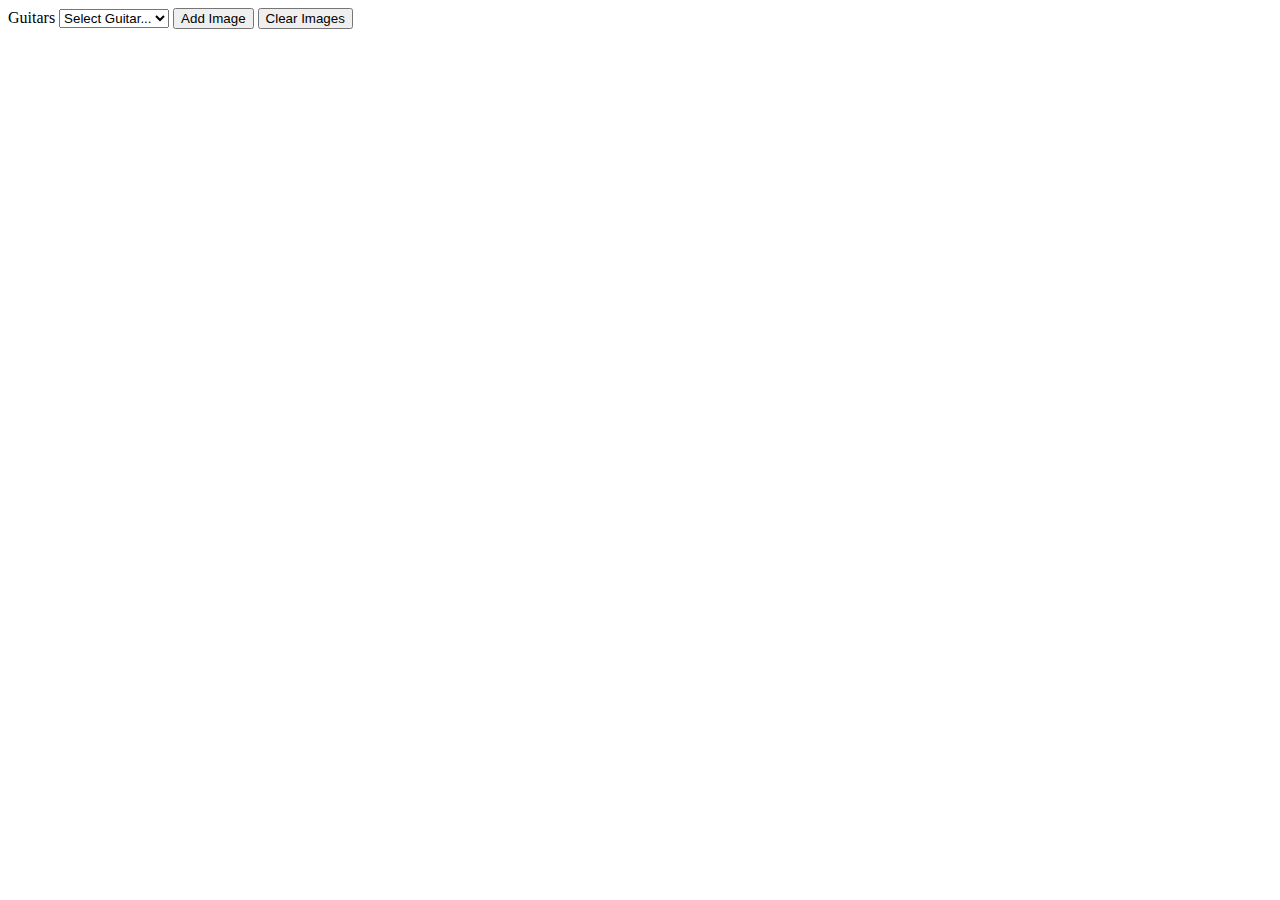
==== exercises/dynamicimages/index.html @ fb8e1a36 "first step working" ====
<html lang="en">

<head>
    <meta charset="UTF-8">
    <meta http-equiv="X-UA-Compatible" content="IE=edge">
    <meta name="viewport" content="width=device-width, initial-scale=1.0">
    <title>Dynamic Images</title>
</head>

<body>
    <label for="guitarList">Guitars</label>
    <select name="guitarList" id="guitarList">
        <option value="">Select Guitar...</option>
        <!-- <option value="1">Electric</option>
        <option value="2">Acoustic</option>
        <option value="3">Amplifier</option> -->
    </select>

    <button id="addImageButton">Add Image</button>
    <button id="clearImagesButton">Clear Images</button>
    <div id="imagesDiv">
        <img src="https://loremflickr.com/320/240/guitar?lock=1" alt="">
        <img src="https://loremflickr.com/320/240/guitar?lock=2" alt="">
        <img src="https://loremflickr.com/320/240/guitar?lock=3" alt="">
    </div>
    <script src="./scripts/main.js"></script>
</body>
</html>
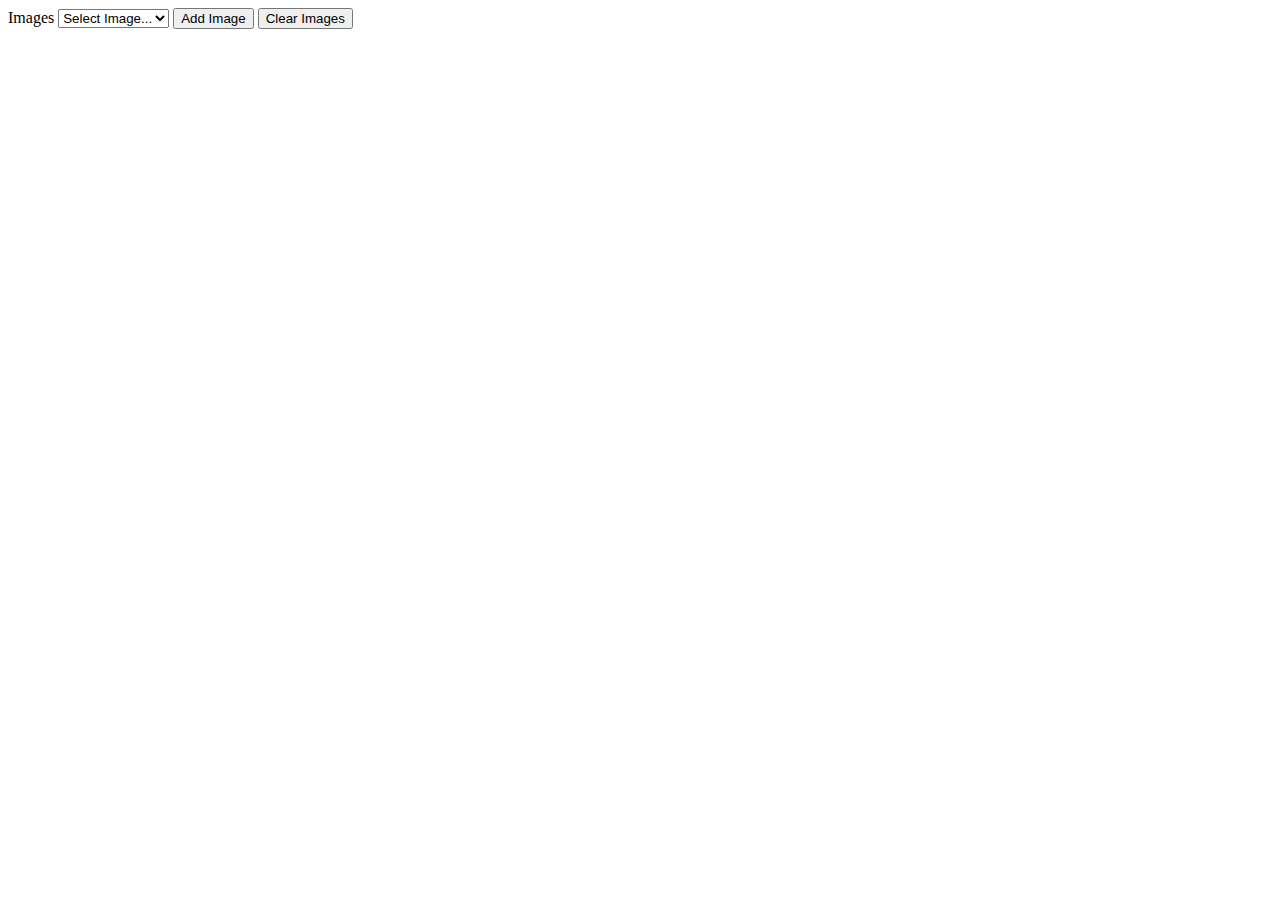
==== commit 17f6444a: "refactor dynamic images" ====
--- a/exercises/dynamicimages/index.html
+++ b/exercises/dynamicimages/index.html
@@ -8,21 +8,18 @@
 </head>
 
 <body>
-    <label for="guitarList">Guitars</label>
-    <select name="guitarList" id="guitarList">
-        <option value="">Select Guitar...</option>
-        <!-- <option value="1">Electric</option>
-        <option value="2">Acoustic</option>
-        <option value="3">Amplifier</option> -->
+    <label for="imageList">Images</label>
+    <select name="imageList" id="imageList">
+        <option value="">Select Image...</option>
     </select>
 
     <button id="addImageButton">Add Image</button>
     <button id="clearImagesButton">Clear Images</button>
+
     <div id="imagesDiv">
-        <img src="https://loremflickr.com/320/240/guitar?lock=1" alt="">
-        <img src="https://loremflickr.com/320/240/guitar?lock=2" alt="">
-        <img src="https://loremflickr.com/320/240/guitar?lock=3" alt="">
     </div>
+
     <script src="./scripts/main.js"></script>
 </body>
+
 </html>